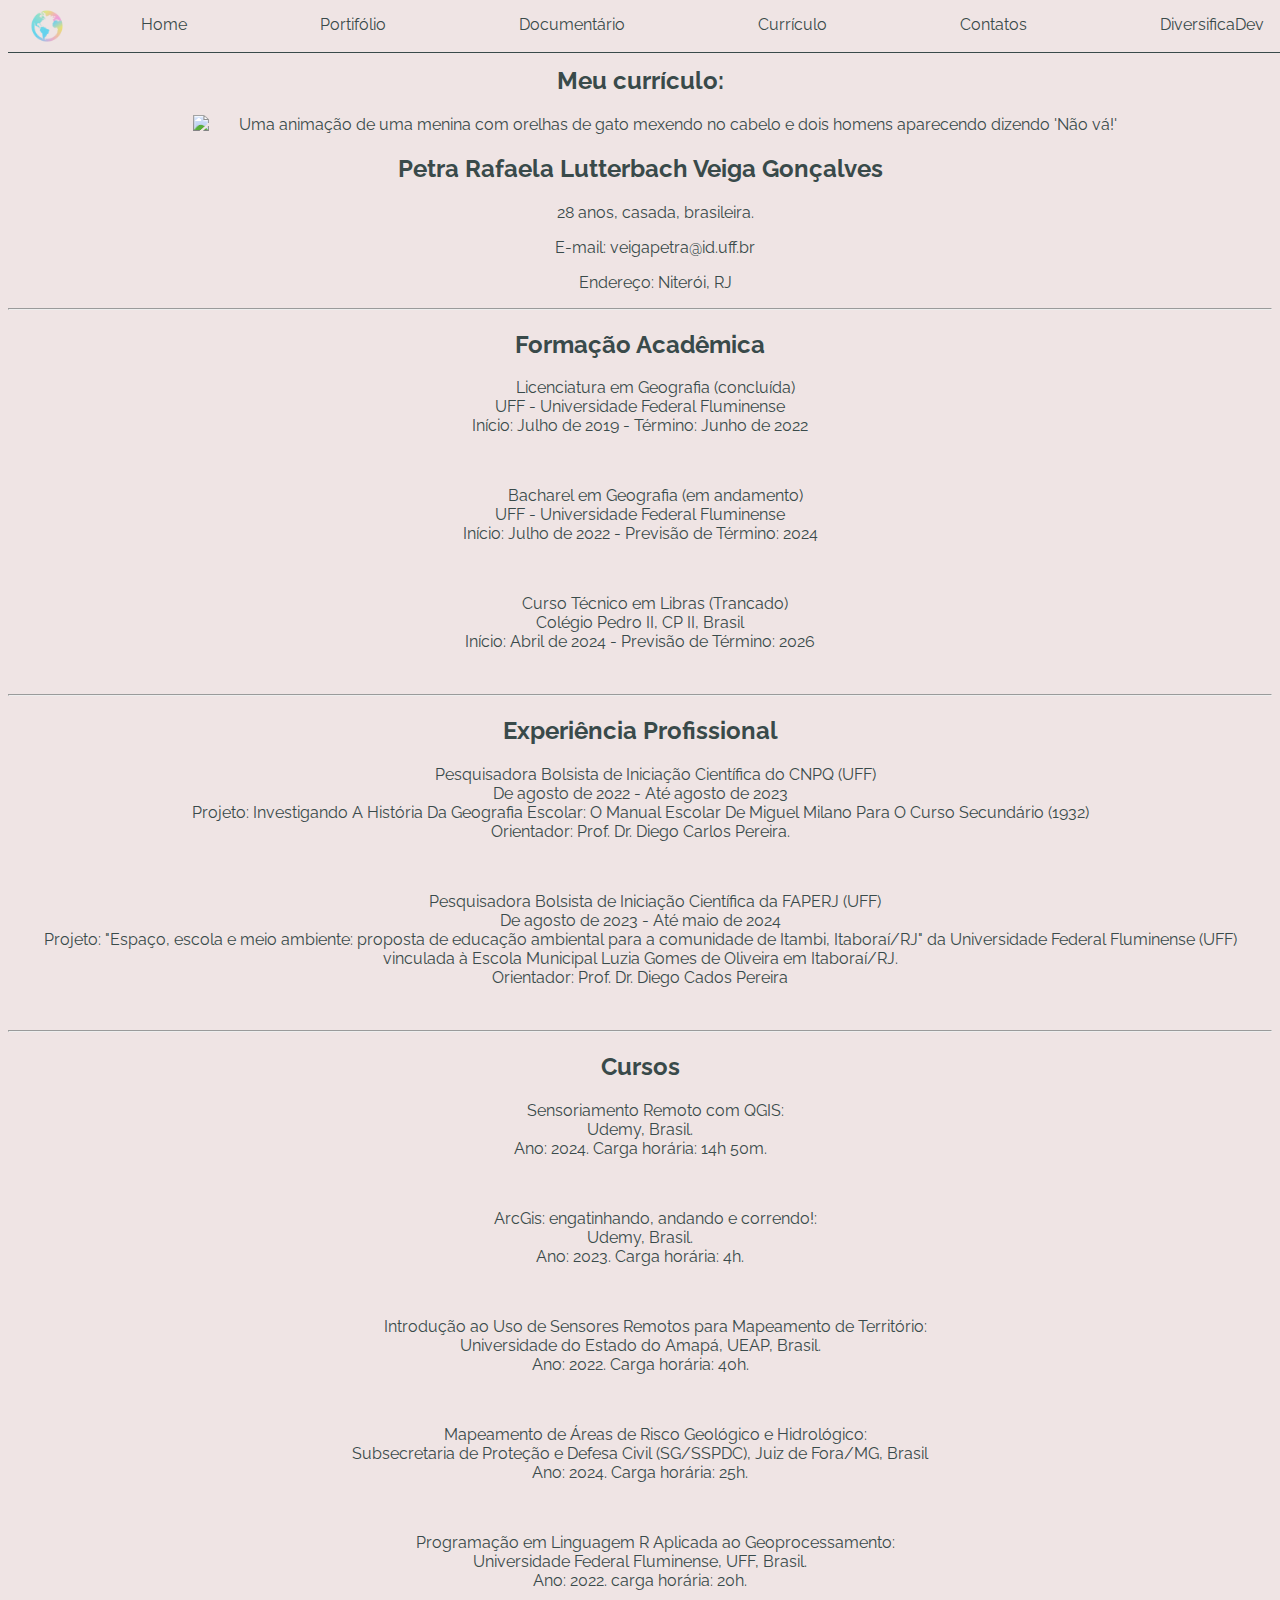
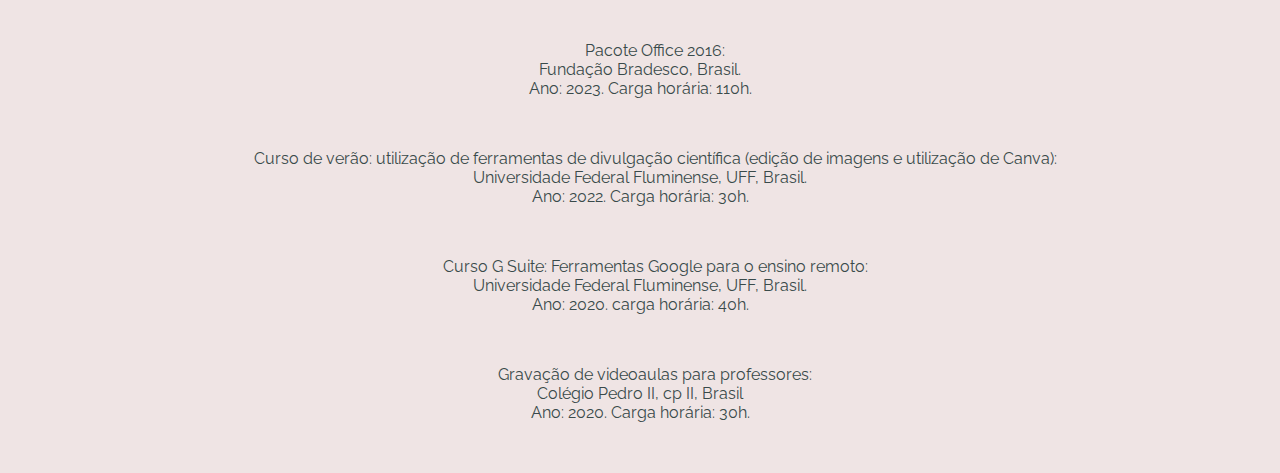
==== curriculo.html @ 8c3f1fd6 "primeiro commit" ====
<!DOCTYPE html>

<html>

<head>
    <meta charset="UTF-8">
    <meta name="viewport" content="width=device-width, initial-scale=1.0">
    <title>Currículo</title>
    <link rel="icon" type="image/x-icon" href="iconeglobo.png">
    <link rel="stylesheet" type="text/css" href="style.css" media="screen" />
</head>

<body>
    <header>
        <nav>
            <ul id="barra">
                <img id="g" src="./iconeglobo.png">
                <a class="b" href="./index.html">Home</a>
                <a class="b" href="./portifolio.html">Portifólio</a>
                <a class="b" href="./documentario.html">Documentário</a>
                <a class="b" href="./curriculo.html">Currículo</a>
                <a class="b" href="./contatos.html">Contatos</a>
                <a class="b" href="./diversificadev.html">DiversificaDev</a>
            </ul>
        </nav>
    </header>
    <br>
    <article>
        <br>
        <h2>Meu currículo:</h2>
        <p style="text-align:center;">
            <img class="gif" src=https://i.pinimg.com/originals/51/53/6f/51536f0e2ba5743510632611523f5b03.gif
                alt="Uma animação de uma menina com orelhas de gato mexendo no cabelo e dois homens aparecendo dizendo 'Não vá!'">
        </p>
        <h2>Petra Rafaela Lutterbach Veiga Gonçalves</h2>

        <p> 28 anos, casada, brasileira.</p>
        <p>E-mail: veigapetra@id.uff.br</p>
        <p>Endereço: Niterói, RJ</p>
        <hr>
        <h2>Formação Acadêmica</h2>
        <p>Licenciatura em Geografia (concluída)
            <br>
            UFF - Universidade Federal Fluminense
            <br>
            Início: Julho de 2019 - Término: Junho de 2022
        </p>
        <br>
        <p>Bacharel em Geografia (em andamento)
            <br>
            UFF - Universidade Federal Fluminense
            <br>
            Início: Julho de 2022 - Previsão de Término: 2024
        </p>
        <br>
        <p>Curso Técnico em Libras (Trancado)
            <br>
            Colégio Pedro II, CP II, Brasil
            <br>
            Início: Abril de 2024 - Previsão de Término: 2026
        </p>
        <br>
        <hr>
        <h2>Experiência Profissional</h2>
        <p>Pesquisadora Bolsista de Iniciação Científica do CNPQ (UFF)
            <br>
            De agosto de 2022 - Até agosto de 2023
            <br>
            Projeto: Investigando A História Da Geografia Escolar: O Manual Escolar De Miguel Milano
            Para O Curso Secundário (1932)
            <br>
            Orientador: Prof. Dr. Diego Carlos Pereira.
        </p>
        <br>
        <p>Pesquisadora Bolsista de Iniciação Científica da FAPERJ (UFF)
            <br>
            De agosto de 2023 - Até maio de 2024
            <br>
            Projeto: "Espaço, escola e meio ambiente: proposta de educação ambiental para a
            comunidade de Itambi, Itaboraí/RJ" da Universidade Federal Fluminense (UFF) vinculada à
            Escola Municipal Luzia Gomes de Oliveira em Itaboraí/RJ.
            <br>
            Orientador: Prof. Dr. Diego Cados Pereira
        </p>
        <br>
        <hr>
        <h2>Cursos</h2>
        <p>Sensoriamento Remoto com QGIS:
            <br>
            Udemy, Brasil.
            <br>
            Ano: 2024. Carga horária: 14h 50m.
        </p>
        <br>
        <p>ArcGis: engatinhando, andando e correndo!:
            <br>
            Udemy, Brasil.
            <br>
            Ano: 2023. Carga horária: 4h.
        </p>
        <br>
        <p>Introdução ao Uso de Sensores Remotos para Mapeamento de Território:
            <br>
            Universidade do Estado do Amapá, UEAP, Brasil.
            <br>
            Ano: 2022. Carga horária: 40h.
        </p>
        <br>
        <p>Mapeamento de Áreas de Risco Geológico e Hidrológico:
            <br>
            Subsecretaria de Proteção e Defesa Civil (SG/SSPDC), Juiz de Fora/MG, Brasil
            <br>
            Ano: 2024. Carga horária: 25h.
        </p>
        <br>
        <p>Programação em Linguagem R Aplicada ao Geoprocessamento:
            <br>
            Universidade Federal Fluminense, UFF, Brasil.
            <br>
            Ano: 2022. carga horária: 20h.
        </p>
        <br>
        <p>Pacote Office 2016:
            <br>
            Fundação Bradesco, Brasil.
            <br>
            Ano: 2023. Carga horária: 110h.
        </p>
        <br>
        <p>Curso de verão: utilização de ferramentas de divulgação científica
            (edição de imagens e utilização de Canva):
            <br>
            Universidade Federal Fluminense, UFF, Brasil.
            <br>
            Ano: 2022. Carga horária: 30h.
        </p>
        <br>
        <p>Curso G Suite: Ferramentas Google para o ensino remoto:
            <br>
            Universidade Federal Fluminense, UFF, Brasil.
            <br>
            Ano: 2020. carga horária: 40h.
        </p>
        <br>
        <p>Gravação de videoaulas para professores:
            <br>
            Colégio Pedro II, cp II, Brasil
            <br>
            Ano: 2020. Carga horária: 30h.
        </p>
        <br>
        </p>
    </article>
</body>

</html>
---- style.css ----
@import url('https://fonts.googleapis.com/css2?family=Noto+Sans:ital,wght@0,100..900;1,100..900&display=swap');
@import url('https://fonts.googleapis.com/css2?family=Raleway:ital,wght@0,100..900;1,100..900&display=swap');

body {
    background-color: #efe4e4;
    font-family: raleway;
    text-align: center;
}

body::-webkit-scrollbar {
    width: 10px;
}

body::-webkit-scrollbar-track {
    background: linear-gradient(to top, rgb(253, 210, 219), rgb(209, 242, 255), rgb(241, 241, 241), rgb(209, 242, 255), rgb(253, 210, 219));
}

body::-webkit-scrollbar-button {
    background-color: rgb(245 169 184);
    border-top-left-radius: 0px;
    border: 3px solid rgb(245 169 184);
}

body::-webkit-scrollbar-thumb {
    background-color: rgb(91 206 250);
    border-radius: 0px;
    border: 3px solid rgb(91 206 250);
}

video {
    max-width: 50%;
}

.icon {
    width: 100px;
    margin: 10px;
    margin-top: 20px;
}

.gif {
    width: 600px
}

section {
    margin-left: 16%;
    margin-right: 16%;
}

article p {
    text-align: center;
}

#barra {
    display: flex;
    position: fixed;
    top: 0;
    background-color: #efe4e4;
    width: 100%;
    margin-top: 0;
    border-bottom-style: solid;
    border-bottom-width: 1px;
    border-bottom-color: #394a4a;
}

ol,
ul {
    list-style-type: none;
    margin: auto;
    margin-top: 15px;
    margin-bottom: 10px;
    margin-right: 0%;
    margin-right: 5%;
    position: center;
}

.b {
    margin: auto;
    margin-top: 15px;
    margin-bottom: 10px;
    margin-right: 0%;
    margin-right: 5%;
    text-align: center;
}

#g {
    width: 50px;
    margin: auto;
    margin-top: 1px;
    margin-bottom: 1px;
    margin-right: 0%;
    margin-left: -2%;
}

.e {
    width: 600px;
    margin-top: 20px
}

a {
    text-decoration: none;
}

button {
    border-color: white;
    background-color: #efe4e4;
    padding: 5px;
    border-radius: 5px;
    border-width: 2px;
    border-style: transparent;
}

a:hover {
    text-decoration: underline;
    background-image: linear-gradient(to right, rgb(245 169 184), rgb(91 206 250), rgb(245 169 184));
    background-clip: text;
    -webkit-background-clip: text;
    -webkit-text-fill-color: transparent;
    color: rgba(104, 104, 104, 0.712);
}

button:hover {
    background:
        linear-gradient(#efe4e4, #efe4e4) padding-box,
        linear-gradient(to bottom, rgb(245 169 184), rgb(91 206 250)) border-box;
    border: 2px solid transparent;
}

h1,
a,
p,
h2,
h3,
form {
    color: #394a4a
}

li {
    color: #325c7d
}

button {
    margin: 0 auto
}

h1 {
    text-align: center;
}

p {
    text-align: justify;
    text-indent: 30px;
}

img {
    margin: auto;
}

@media screen and (max-width: 480px) {
    #barra {
        display: flex;
        flex-direction: column;
        border-bottom-style: none;
        position: relative;
    }

    .b {
        margin: auto;
        margin-top: auto;
        margin-bottom: auto;
        margin-right: auto;
        text-align: center;
    }

    .gif {
        max-width: 100%;
    }

    section, iframe {
        max-width: fit-content;
    }

    .e, .z {
        max-width: 100%;
    }

    #g {
        margin: 0 auto;
    }
}
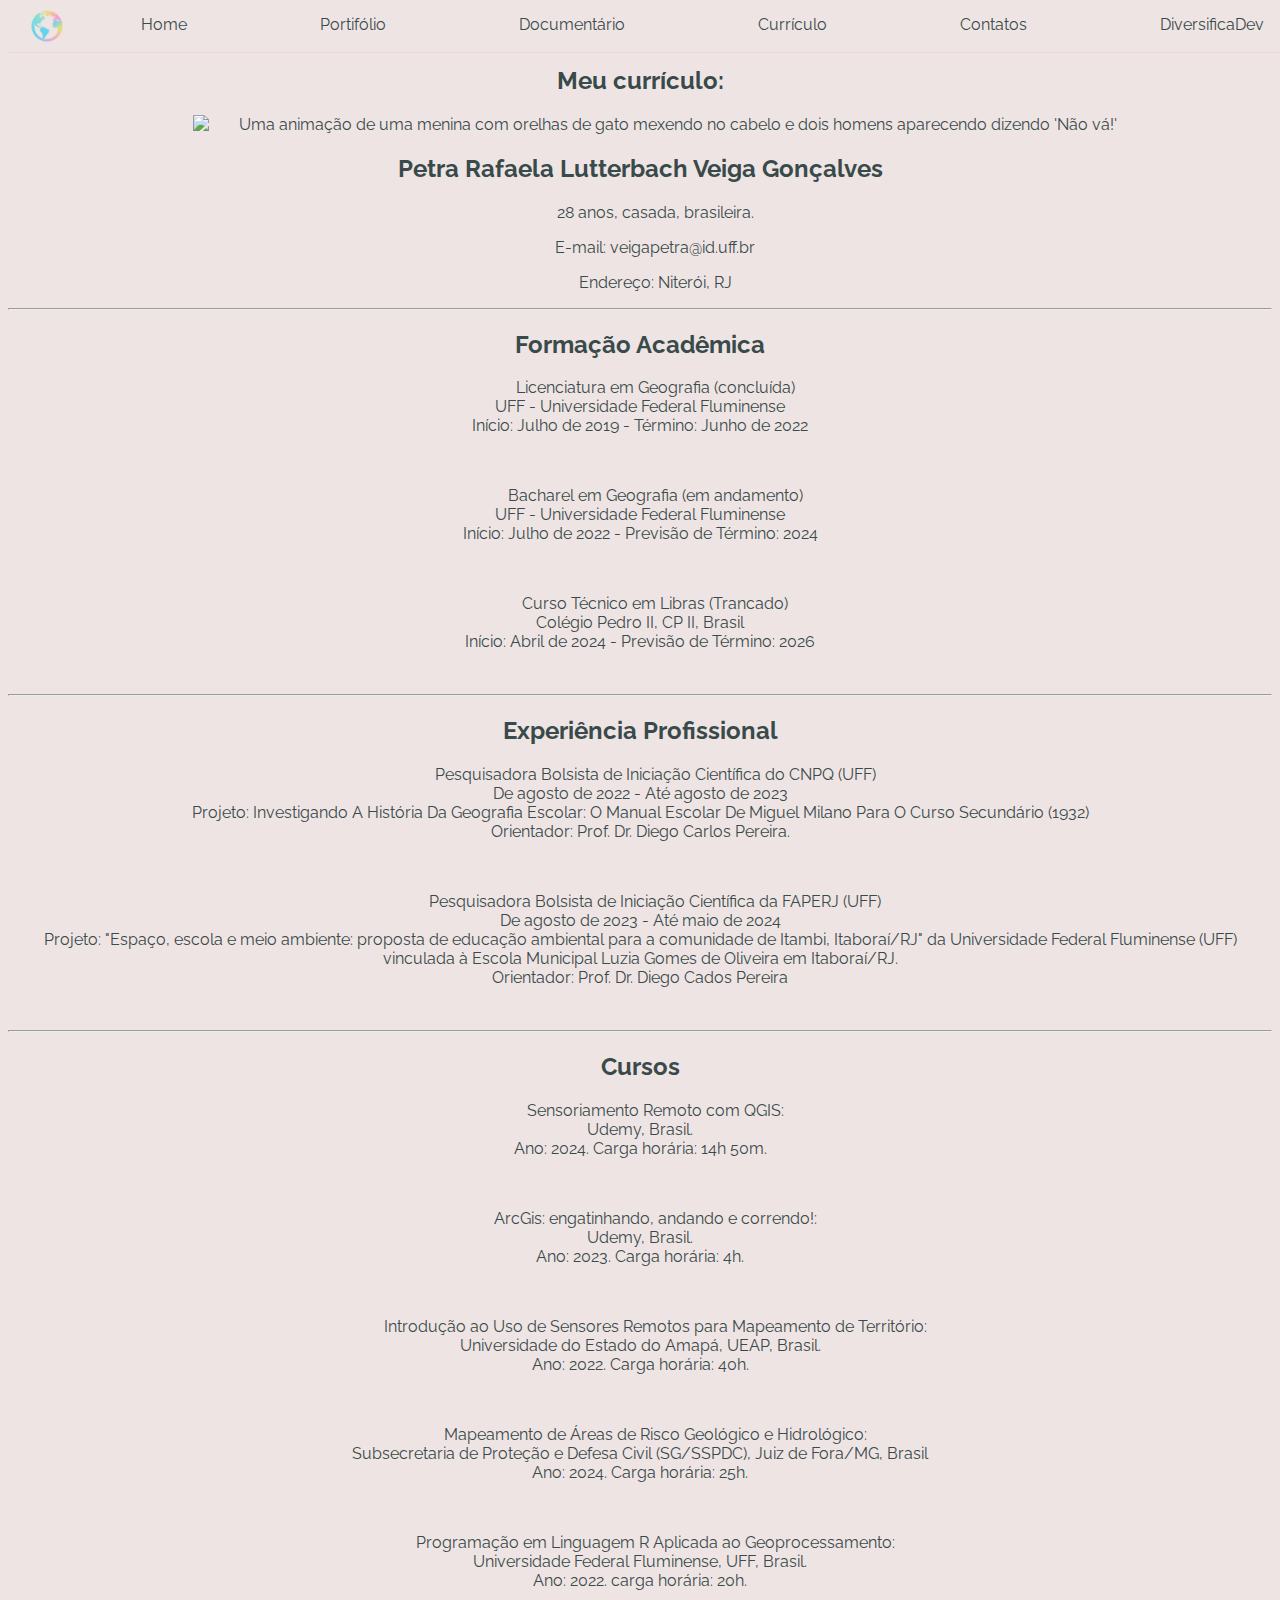
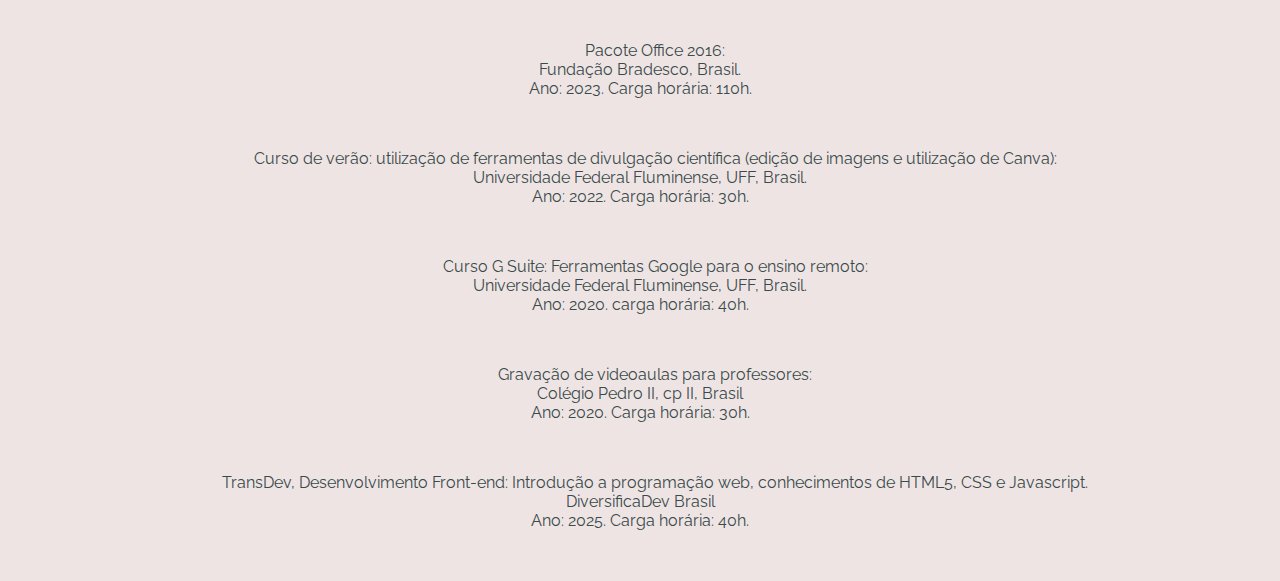
==== commit 1e168479: "Atualização do curículo" ====
--- a/curriculo.html
+++ b/curriculo.html
@@ -149,6 +149,13 @@
             Ano: 2020. Carga horária: 30h.
         </p>
         <br>
+        <p>TransDev, Desenvolvimento Front-end: Introdução a programação web, conhecimentos de HTML5, CSS e Javascript.
+            <br>
+            DiversificaDev Brasil
+            <br>
+            Ano: 2025. Carga horária: 40h.
+        </p>
+        <br>
         </p>
     </article>
 </body>
--- a/style.css
+++ b/style.css
@@ -59,7 +59,7 @@
     margin-top: 0;
     border-bottom-style: solid;
     border-bottom-width: 1px;
-    border-bottom-color: #394a4a;
+    border-bottom-color: rgb(240, 213, 218);
 }
 
 ol,
@@ -175,11 +175,13 @@
         max-width: 100%;
     }
 
-    section, iframe {
+    section,
+    iframe {
         max-width: fit-content;
     }
 
-    .e, .z {
+    .e,
+    .z {
         max-width: 100%;
     }
 
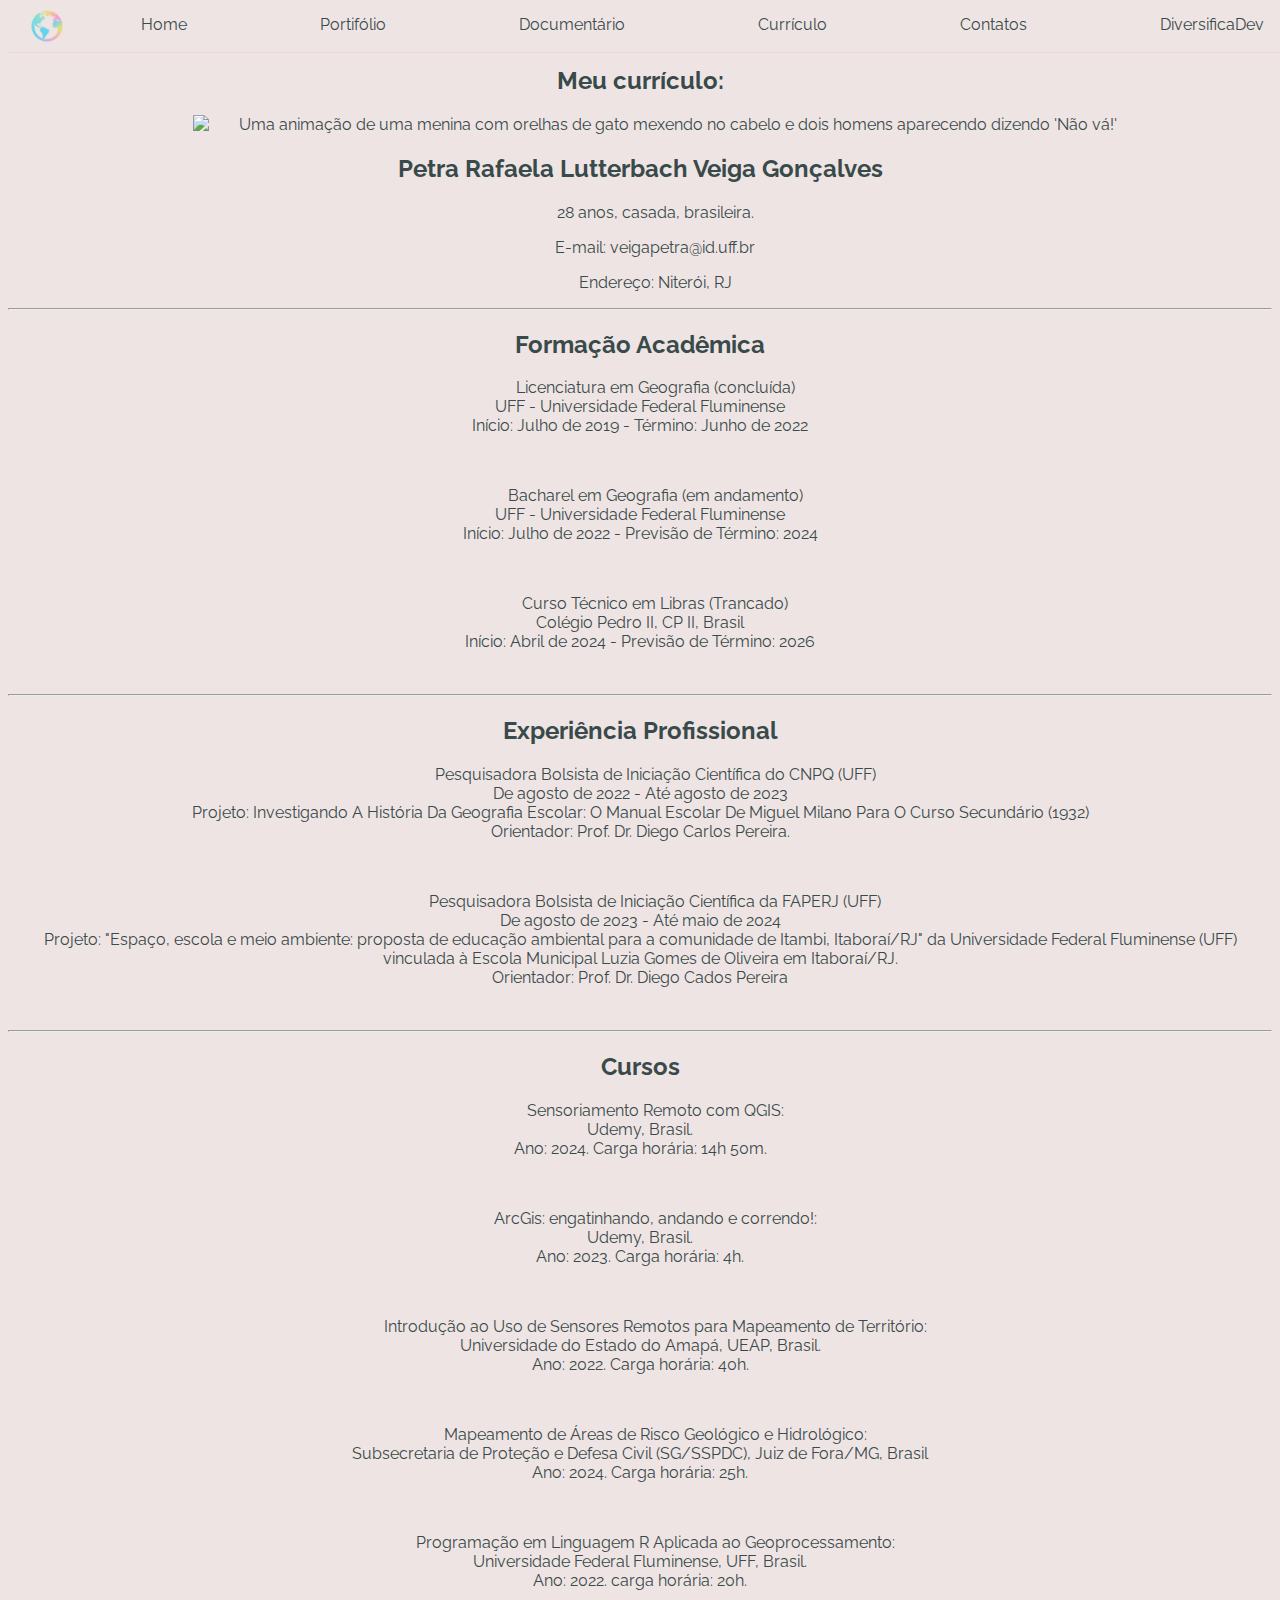
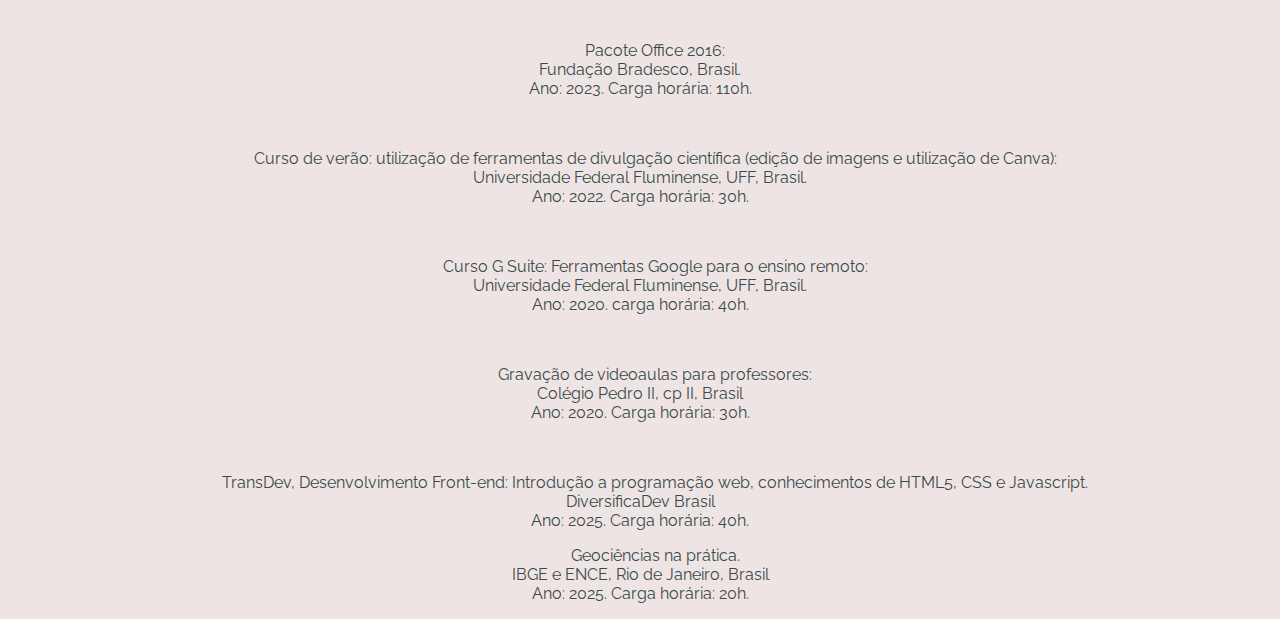
==== commit 696f1f11: "Atualização de curriculo" ====
--- a/curriculo.html
+++ b/curriculo.html
@@ -155,7 +155,11 @@
             <br>
             Ano: 2025. Carga horária: 40h.
         </p>
-        <br>
+        <p> Geociências na prática.
+            <br> 
+            IBGE e ENCE, Rio de Janeiro, Brasil
+            <br>
+            Ano: 2025. Carga horária: 20h.
         </p>
     </article>
 </body>
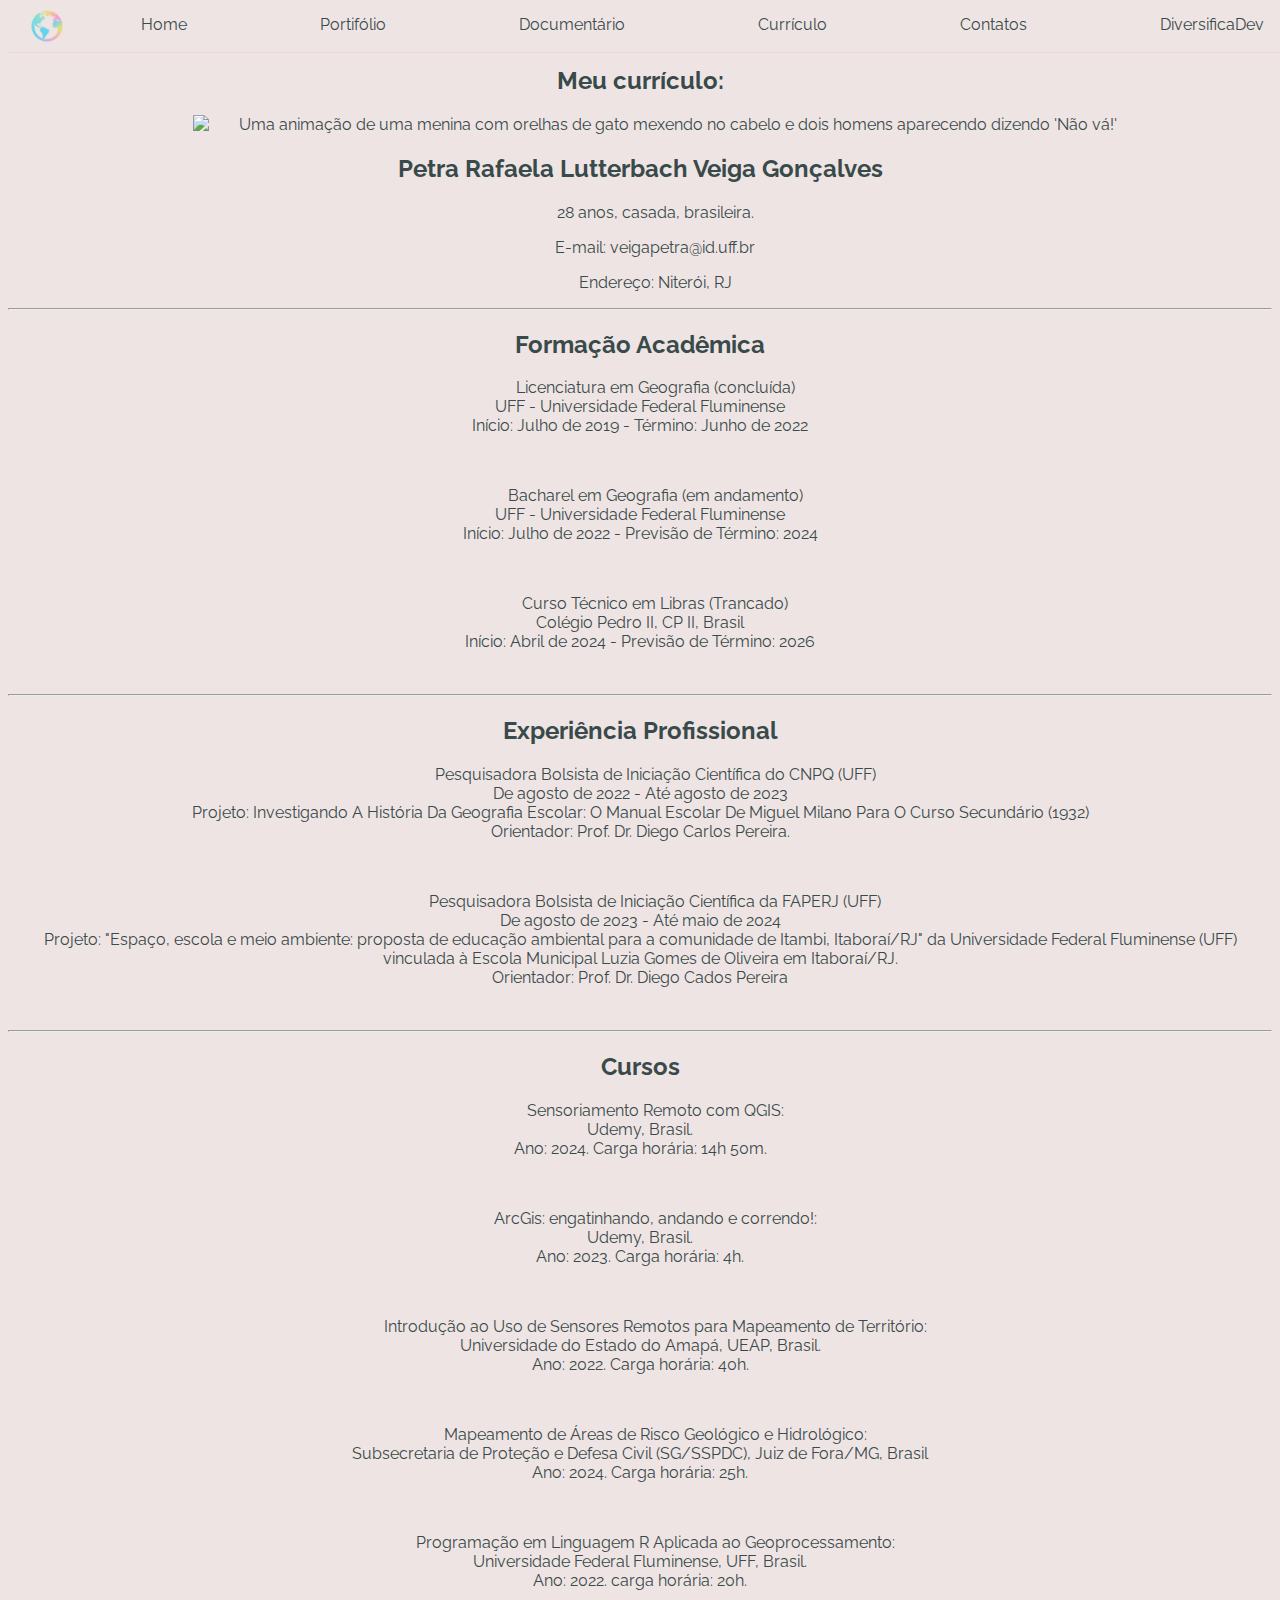
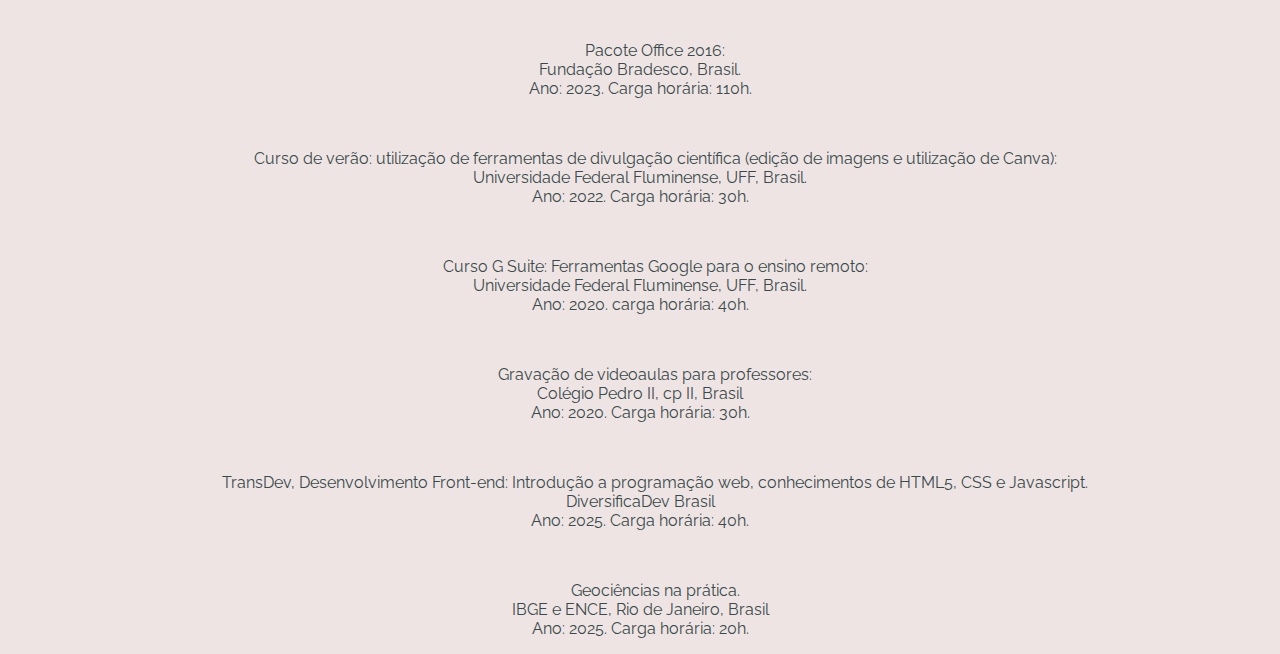
==== commit 5229ba74: "currículo" ====
--- a/curriculo.html
+++ b/curriculo.html
@@ -155,6 +155,7 @@
             <br>
             Ano: 2025. Carga horária: 40h.
         </p>
+        <br>
         <p> Geociências na prática.
             <br> 
             IBGE e ENCE, Rio de Janeiro, Brasil
